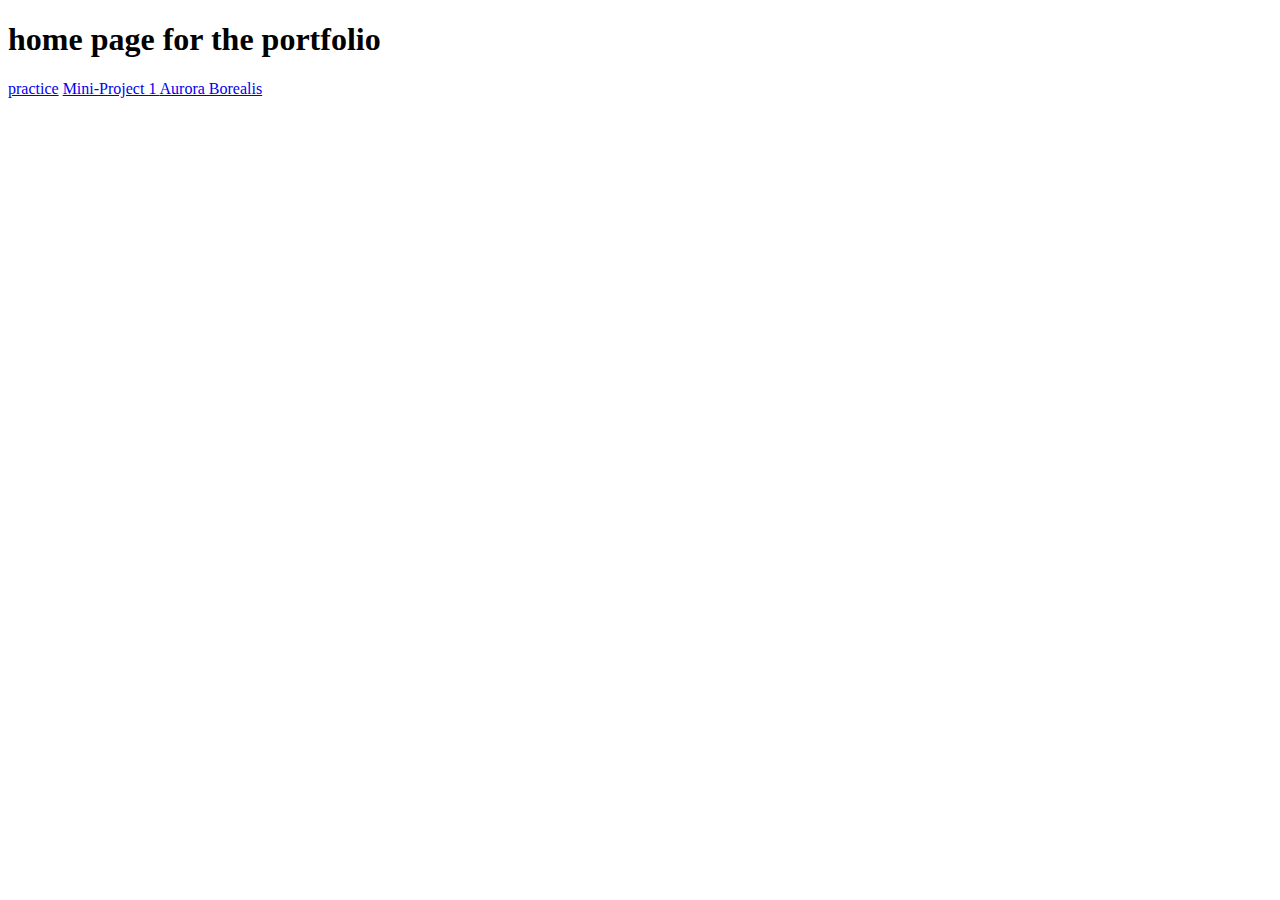
==== index.html @ c9cb6597 "added links" ====
<!DOCTYPE html>
<html lang="en">
<head>
    <meta charset="UTF-8">
    <meta name="viewport" content="width=device-width, initial-scale=1.0">
    <title>sophmore portfolio</title>
</head>
<body>
    <h1> home page for the portfolio </h1>
    <a href="practice.html">practice</a>
    <a href="project1.html">Mini-Project 1 </a>
    <a href="lab1.html">Aurora Borealis</a>
</body>
</html>
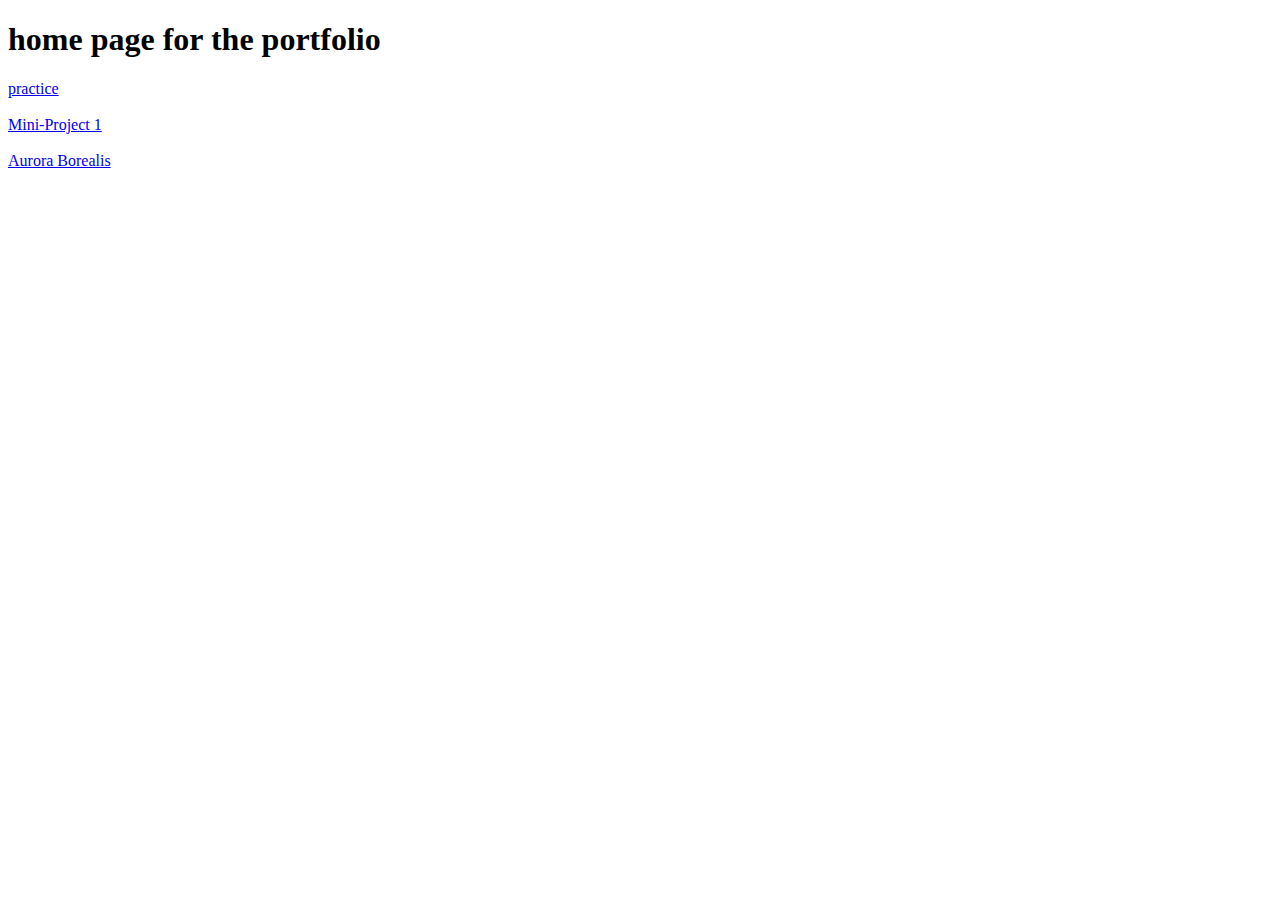
==== commit 38ce2762: "Changes in profile" ====
--- a/index.html
+++ b/index.html
@@ -8,7 +8,9 @@
 <body>
     <h1> home page for the portfolio </h1>
     <a href="practice.html">practice</a>
+    <br> </br>
     <a href="project1.html">Mini-Project 1 </a>
+    <br> </br>
     <a href="lab1.html">Aurora Borealis</a>
 </body>
 </html>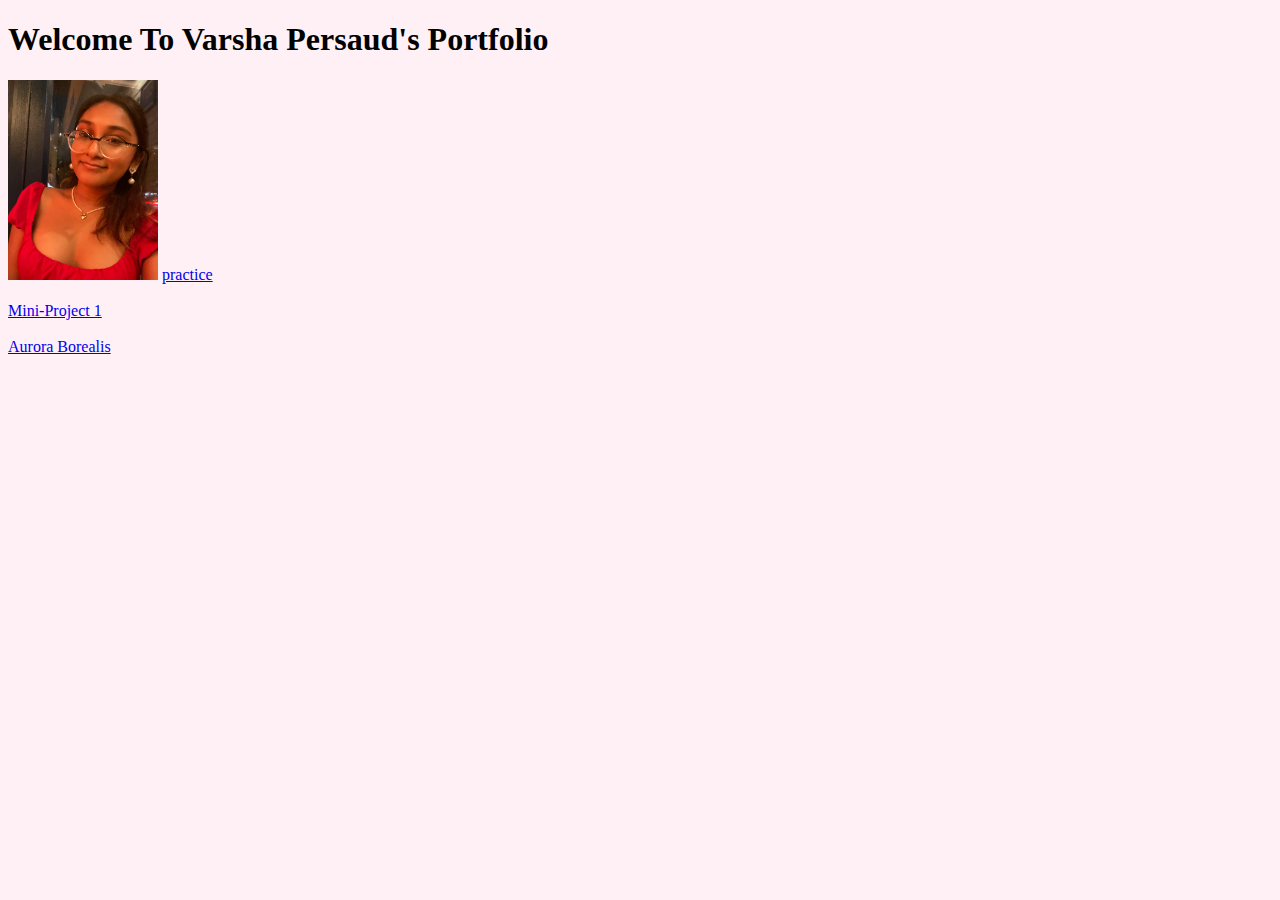
==== commit 56219cdc: "update" ====
--- a/index.html
+++ b/index.html
@@ -3,10 +3,13 @@
 <head>
     <meta charset="UTF-8">
     <meta name="viewport" content="width=device-width, initial-scale=1.0">
+    <link rel="stylesheet" href="style2.css">
     <title>sophmore portfolio</title>
 </head>
+
 <body>
-    <h1> home page for the portfolio </h1>
+    <h1>Welcome To Varsha Persaud's Portfolio</h1>
+    <img src="imgprofile.jpg" alt="pfp" width="150px">
     <a href="practice.html">practice</a>
     <br> </br>
     <a href="project1.html">Mini-Project 1 </a>
--- a/style2.css
+++ b/style2.css
@@ -0,0 +1,6 @@
+body{
+background-color: lavenderblush;
+}
+img{ 
+    border-color: pink;
+}
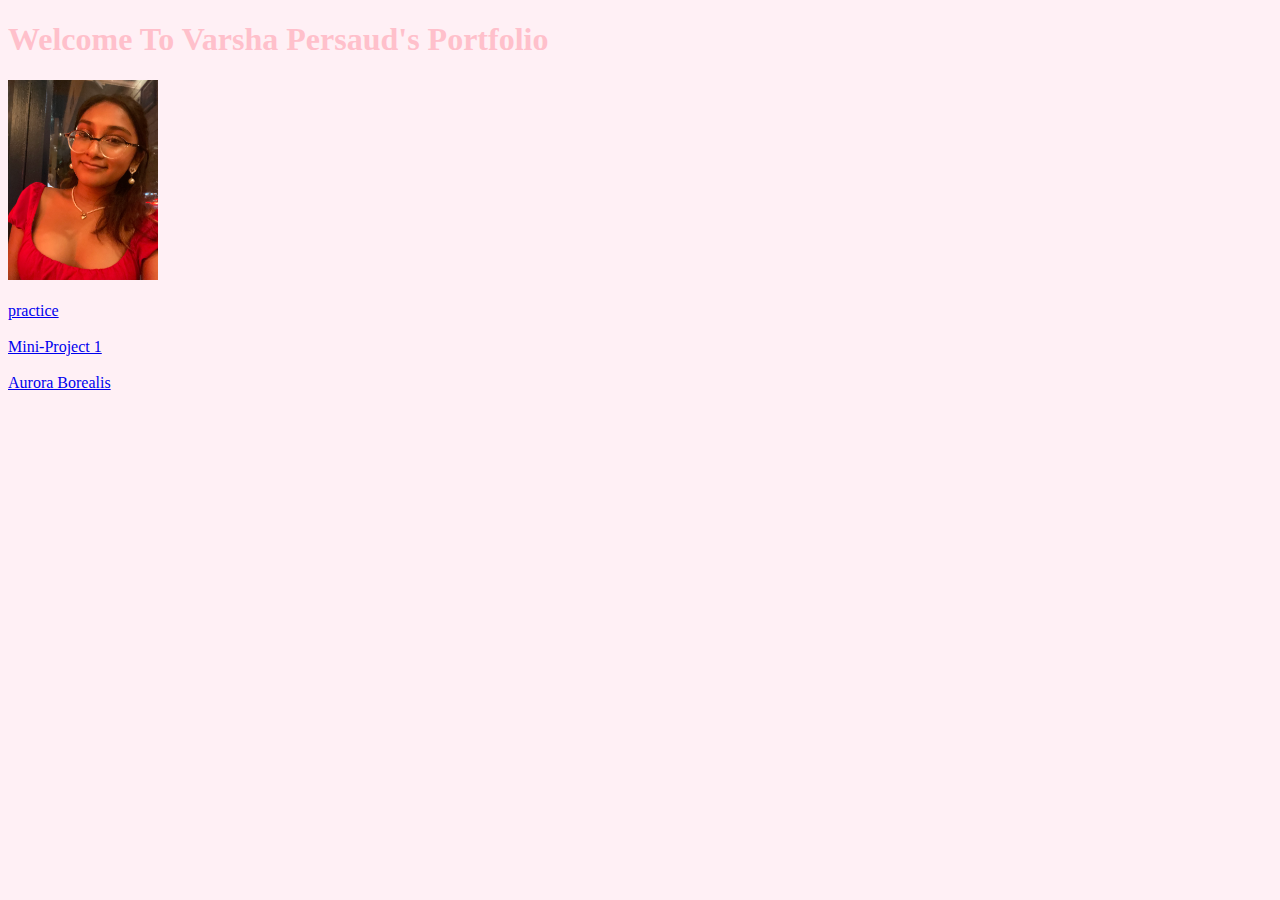
==== commit 3904c182: "updated webpage" ====
--- a/index.html
+++ b/index.html
@@ -10,6 +10,7 @@
 <body>
     <h1>Welcome To Varsha Persaud's Portfolio</h1>
     <img src="imgprofile.jpg" alt="pfp" width="150px">
+    <br> </br>
     <a href="practice.html">practice</a>
     <br> </br>
     <a href="project1.html">Mini-Project 1 </a>
--- a/style2.css
+++ b/style2.css
@@ -4,3 +4,7 @@
 img{ 
     border-color: pink;
 }
+h1{
+    color: pink;
+    p.solid {border-style: solid; color: pink;
+}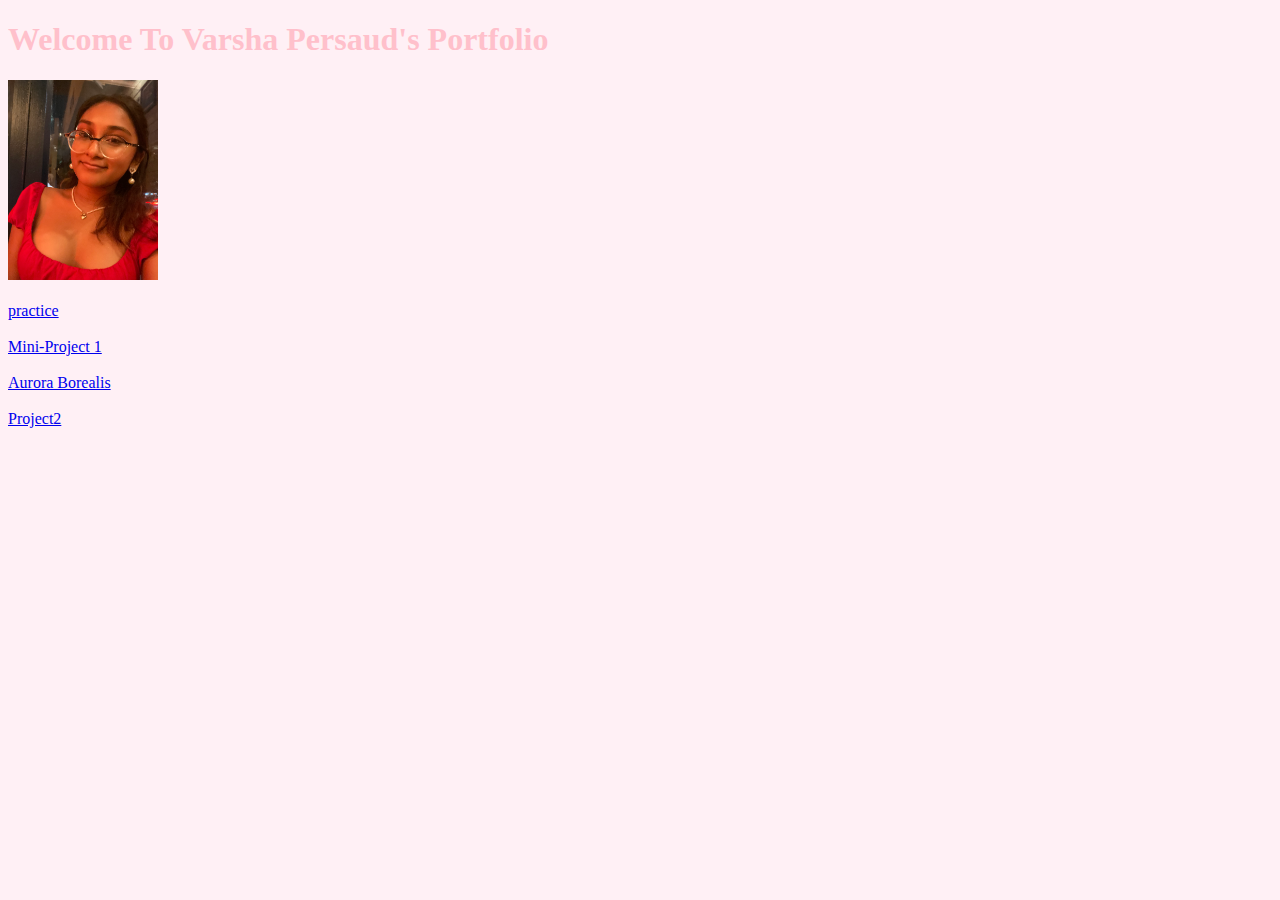
==== commit 21d5e3aa: "project2 deco" ====
--- a/index.html
+++ b/index.html
@@ -16,5 +16,7 @@
     <a href="project1.html">Mini-Project 1 </a>
     <br> </br>
     <a href="lab1.html">Aurora Borealis</a>
+    <br> </br>
+    <a href="project2/prj2.html">Project2</a>
 </body>
 </html>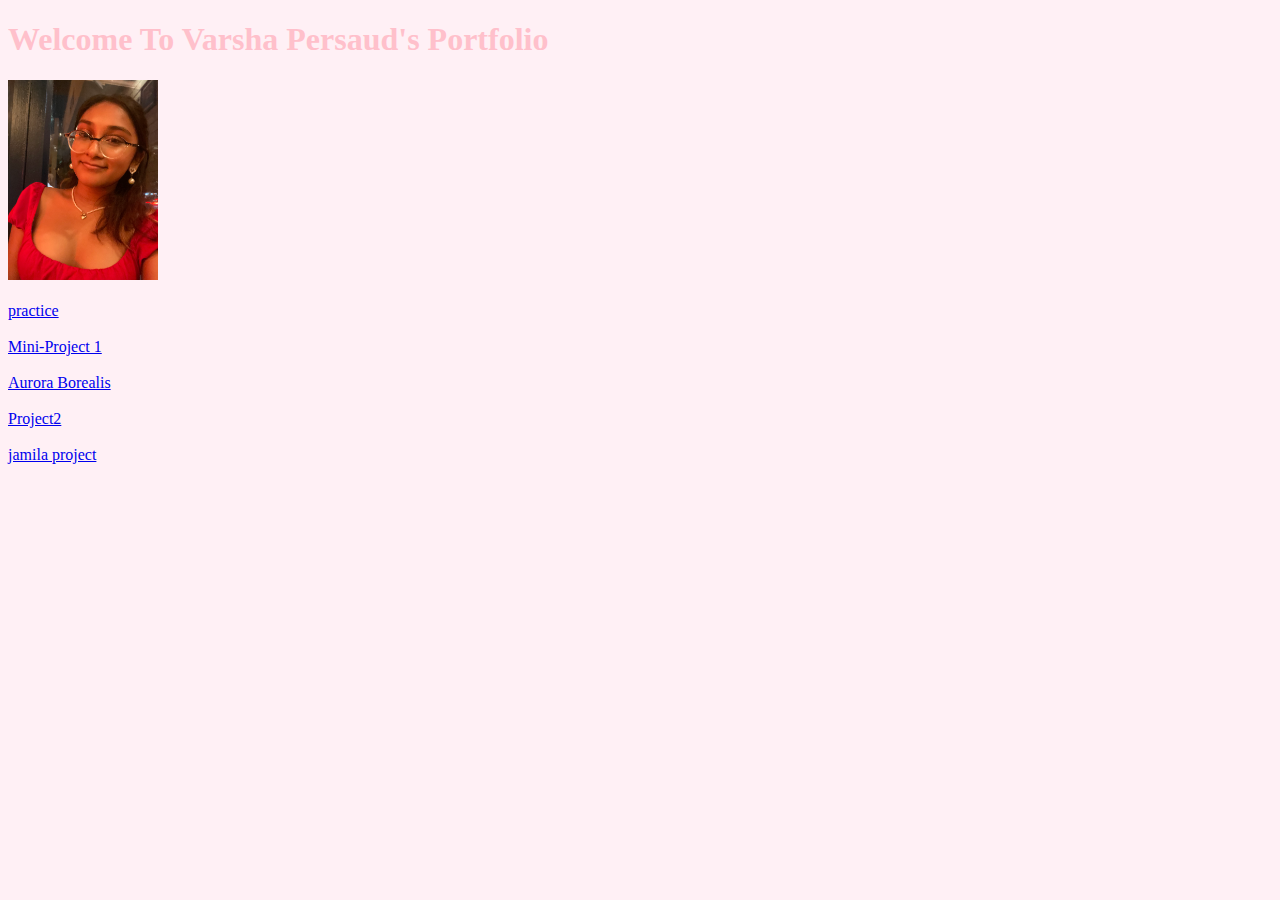
==== commit 62ee4926: "jamila project" ====
--- a/index.html
+++ b/index.html
@@ -18,5 +18,7 @@
     <a href="lab1.html">Aurora Borealis</a>
     <br> </br>
     <a href="project2/prj2.html">Project2</a>
+    <br> </br>
+    <a href="jamilaproject/project3.html">jamila project</a>
 </body>
 </html>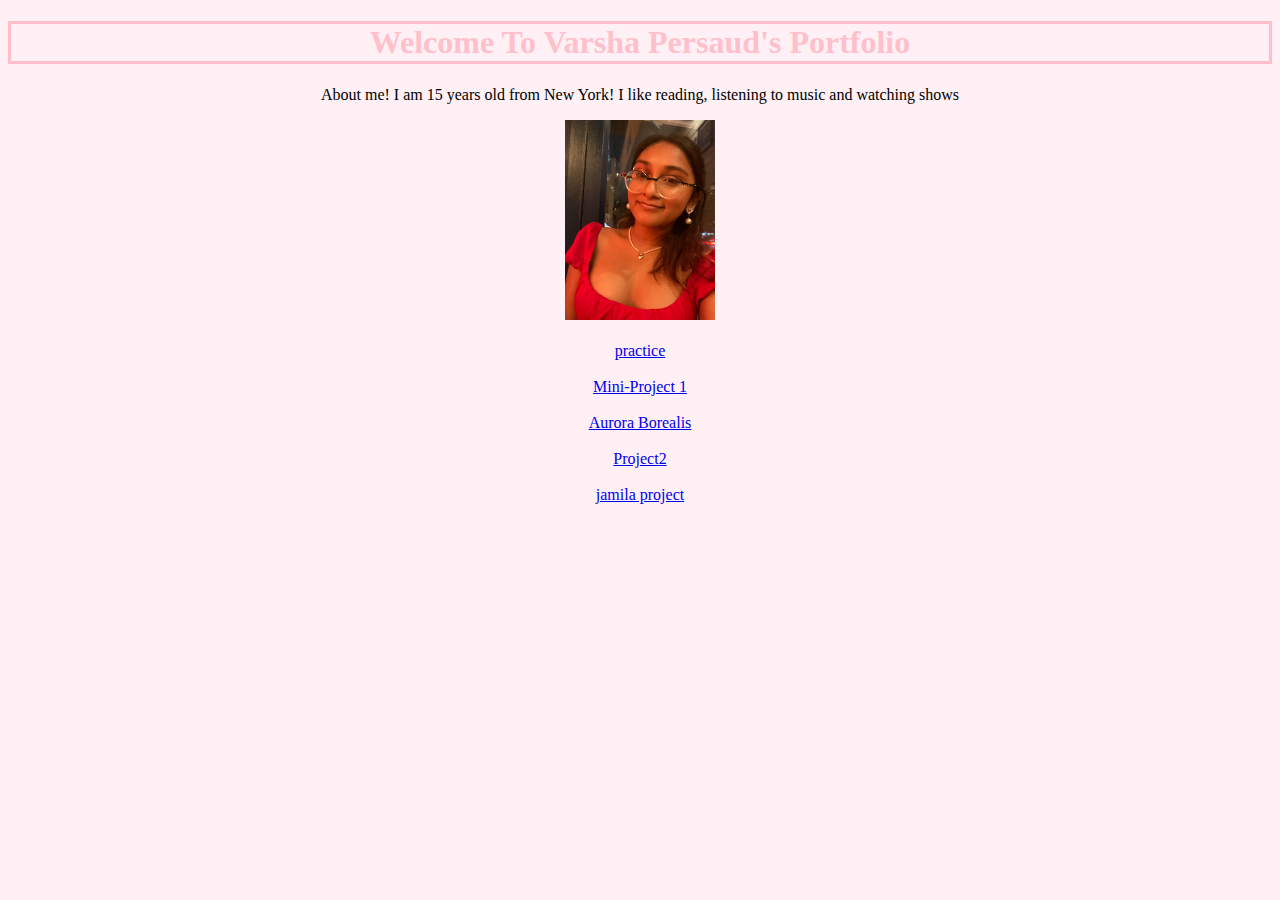
==== commit 73b3c9e3: "css about me page" ====
--- a/index.html
+++ b/index.html
@@ -9,6 +9,7 @@
 
 <body>
     <h1>Welcome To Varsha Persaud's Portfolio</h1>
+    <p class="aboutme"> About me! I am 15 years old from New York! I like reading, listening to music and watching shows</p>
     <img src="imgprofile.jpg" alt="pfp" width="150px">
     <br> </br>
     <a href="practice.html">practice</a>
--- a/style2.css
+++ b/style2.css
@@ -1,10 +1,16 @@
 body{
+    text-align: center;
 background-color: lavenderblush;
 }
 img{ 
     border-color: pink;
+    align-items: center;
 }
 h1{
     color: pink;
-    p.solid {border-style: solid; color: pink;
+     border-style: solid; color: pink;
+}
+.aboutme{
+    text-size: 15px;
+    text-emphasis-color:rgb(226, 132, 148) ;
 }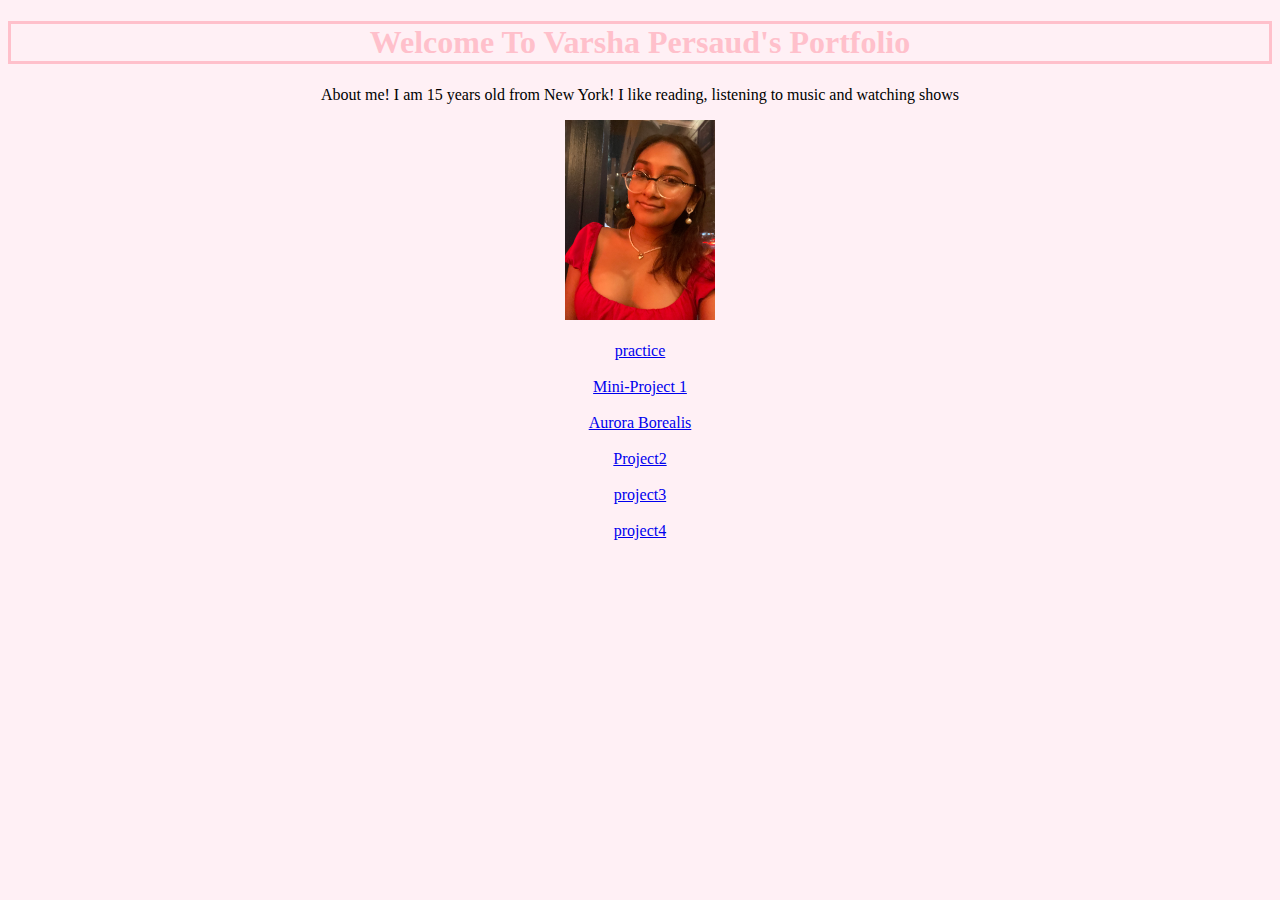
==== commit 2779a08c: "new changes" ====
--- a/index.html
+++ b/index.html
@@ -20,6 +20,8 @@
     <br> </br>
     <a href="project2/prj2.html">Project2</a>
     <br> </br>
-    <a href="jamilaproject/project3.html">jamila project</a>
+    <a href="jamilaproject/project3.html">project3</a>
+    <br></br>
+    <a href="project4/project4.html">project4</a>
 </body>
 </html>